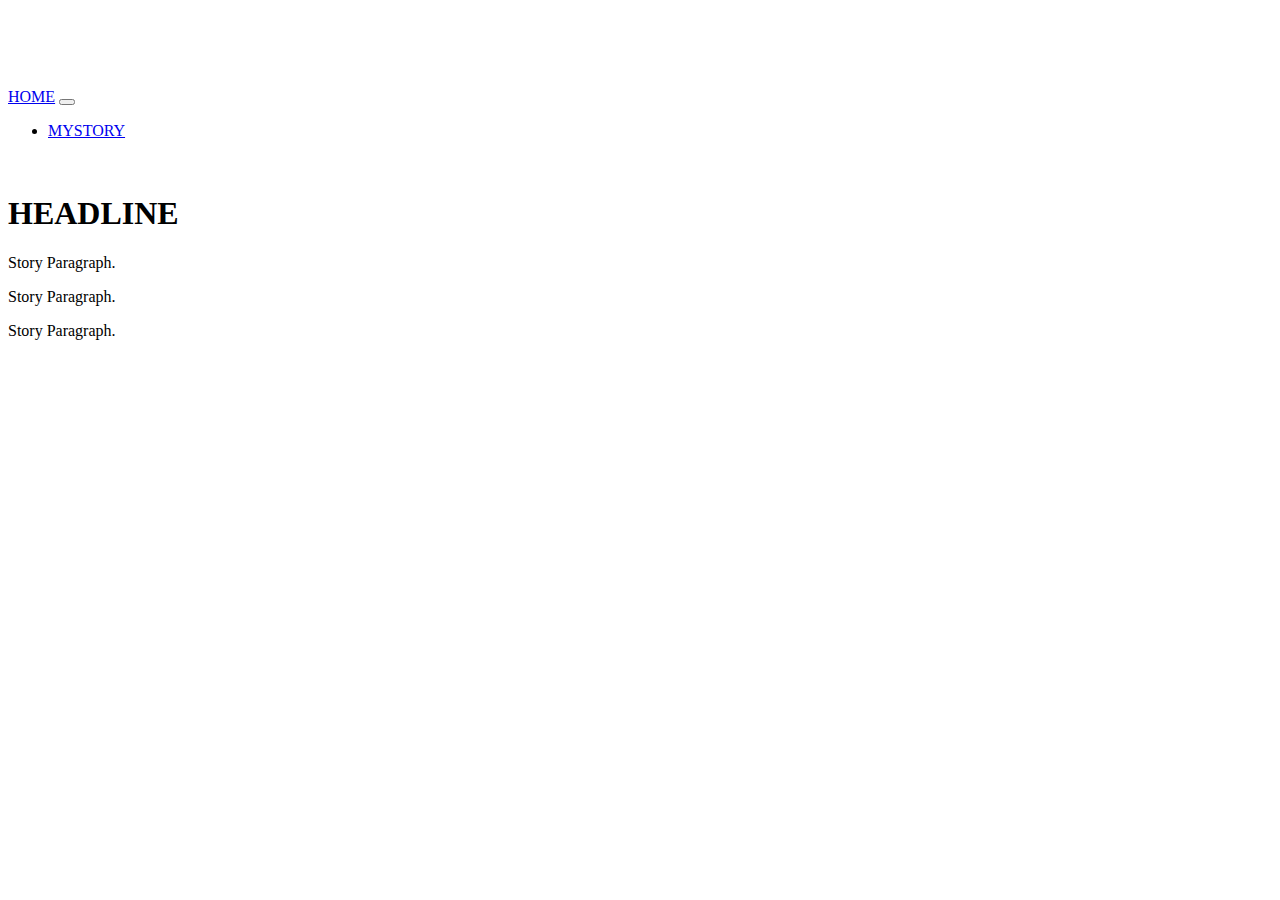
==== index.html @ c20f3e87 "Add files via upload" ====
<!DOCTYPE html>
<html lang="en">
  <head>
    <!-- Required meta tags -->
    <meta charset="utf-8" />
    <meta name="viewport" content="width=device-width, initial-scale=1" />

    <!-- Bootstrap CSS -->
    <link
      href="https://cdn.jsdelivr.net/npm/bootstrap@5.0.2/dist/css/bootstrap.min.css"
      rel="stylesheet"
      integrity="sha384-EVSTQN3/azprG1Anm3QDgpJLIm9Nao0Yz1ztcQTwFspd3yD65VohhpuuCOmLASjC"
      crossorigin="anonymous"
    />

    <!-- ......  -->
    <!-- PUT YOUR TITLE IN PLACE OF TITLE BELOW: -->
    <!-- ......  -->

    <title>Page Title</title>

    <!-- ... -->
    <!-- ... -->
    <!-- ... -->

    <link
      rel="canonical"
      href="https://getbootstrap.com/docs/5.0/examples/starter-template/"
    />

    <!-- Bootstrap core CSS -->
    <link
      href="http://pachecod.github.io/bootstrap/assets/dist/css/bootstrap.min.css"
      rel="stylesheet"
    />

    <style>
      .bd-placeholder-img {
        font-size: 1.125rem;
        text-anchor: middle;
        -webkit-user-select: none;
        -moz-user-select: none;
        user-select: none;
      }

      @media (min-width: 768px) {
        .bd-placeholder-img-lg {
          font-size: 3.5rem;
        }
      }
    </style>

    <!-- Custom styles for this template -->
    <link href="starter-template.css" rel="stylesheet" />
  </head>
  <body>
    <nav class="navbar navbar-expand-md navbar-dark bg-dark fixed-top">
      <div class="container-fluid">

        <!-- ... -->
        <!-- PUT YOUR GITHUB USER NAME IN THE URL BELOW -->
        <!-- ... -->

        <a class="navbar-brand" href="https://YOURGITHUBUSERNAME.github.io"
          >HOME</a
        >

        <!-- ... -->
        <!-- ... -->
        <!-- ... -->

        <button
          class="navbar-toggler"
          type="button"
          data-bs-toggle="collapse"
          data-bs-target="#navbarsExampleDefault"
          aria-controls="navbarsExampleDefault"
          aria-expanded="false"
          aria-label="Toggle navigation"
        >
          <span class="navbar-toggler-icon"></span>
        </button>

        <div class="collapse navbar-collapse" id="navbarsExampleDefault">
          <ul class="navbar-nav me-auto mb-2 mb-md-0">
            <!-- ... -->
            <!-- REPLACE LINKS AND LINK TITLE BELOW WITH YOUR OWN, OR REMOVE THEM ENTIRELY -->
            <!-- ... -->

            <li class="nav-item active">
              <a class="nav-link" aria-current="page" href="http://link"
                >MYSTORY</a
              >
            </li>

            <!-- ... -->
            <!-- ... -->
            <!-- ... -->
          </ul>
        </div>
      </div>
    </nav>

    <main class="container">
      <div class="starter-template text-left py-5 px-3">

        <!-- ... -->
        <!-- PAGE CONTENT STARTS HERE -->
        <!-- ... -->

        <p><br /></p>

        <a name="top"></a>

        <h1>
          HEADLINE
        </h1>

        <p>
          Story Paragraph.
        </p>

        <p>
          Story Paragraph.
        </p>

        <p>
          Story Paragraph.
        </p>

        <!-- ... -->
        <!-- END PAGE CONTENT -->
        <!-- ... -->
        
      </div>
    </main>
    <!-- /.container -->

    <script src="../assets/dist/js/bootstrap.bundle.min.js"></script>
  </body>
</html>
---- starter-template.css ----
body {
  padding-top: 5rem;
}
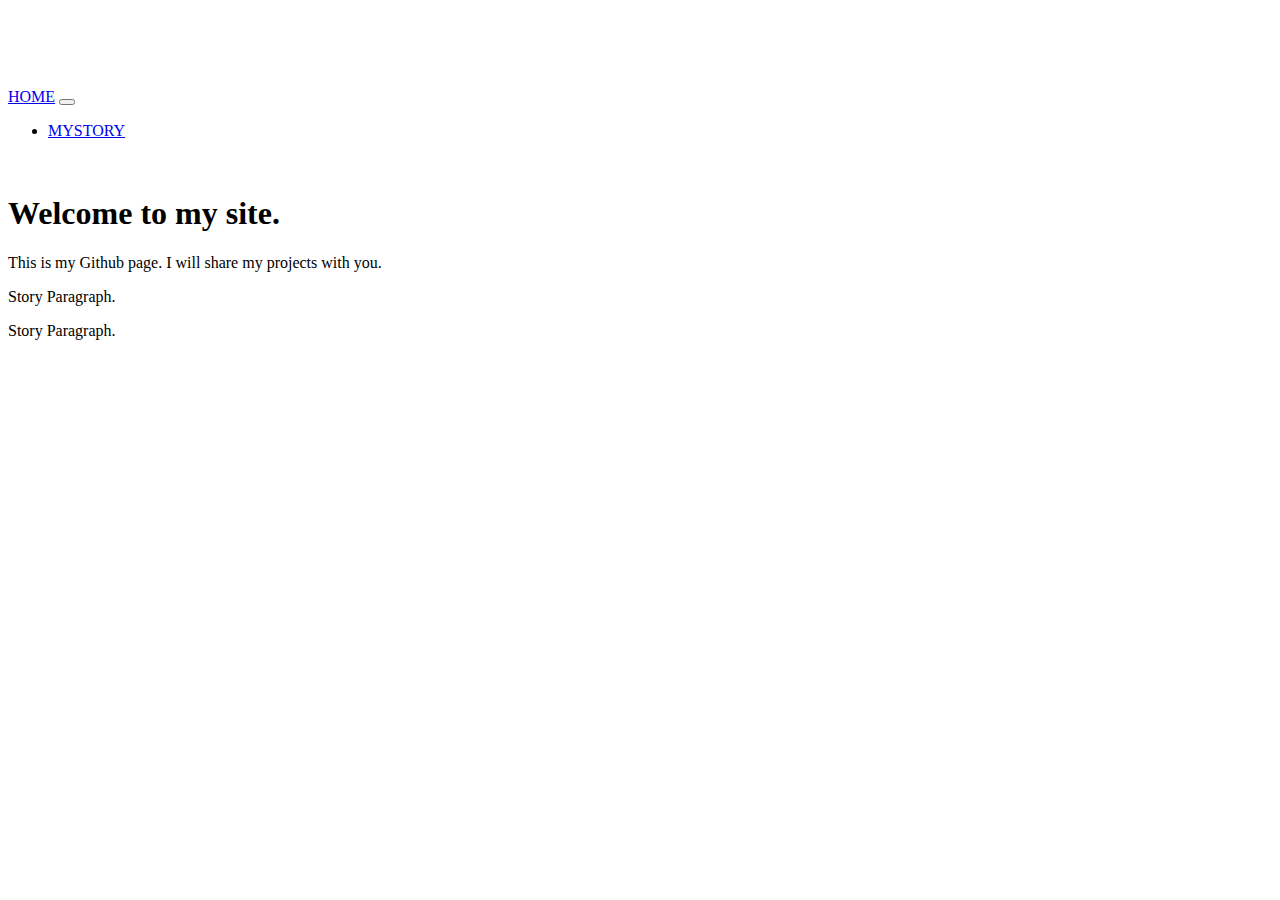
==== commit 6c182e86: "Add files via upload" ====
--- a/index.html
+++ b/index.html
@@ -17,7 +17,7 @@
     <!-- PUT YOUR TITLE IN PLACE OF TITLE BELOW: -->
     <!-- ......  -->
 
-    <title>Page Title</title>
+    <title>Grace McHugh's Site</title>
 
     <!-- ... -->
     <!-- ... -->
@@ -61,7 +61,7 @@
         <!-- PUT YOUR GITHUB USER NAME IN THE URL BELOW -->
         <!-- ... -->
 
-        <a class="navbar-brand" href="https://YOURGITHUBUSERNAME.github.io"
+        <a class="navbar-brand" href="https://gemchugh.github.io"
           >HOME</a
         >
 
@@ -113,11 +113,11 @@
         <a name="top"></a>
 
         <h1>
-          HEADLINE
+          Welcome to my site.
         </h1>
 
         <p>
-          Story Paragraph.
+          This is my Github page. I will share my projects with you.
         </p>
 
         <p>
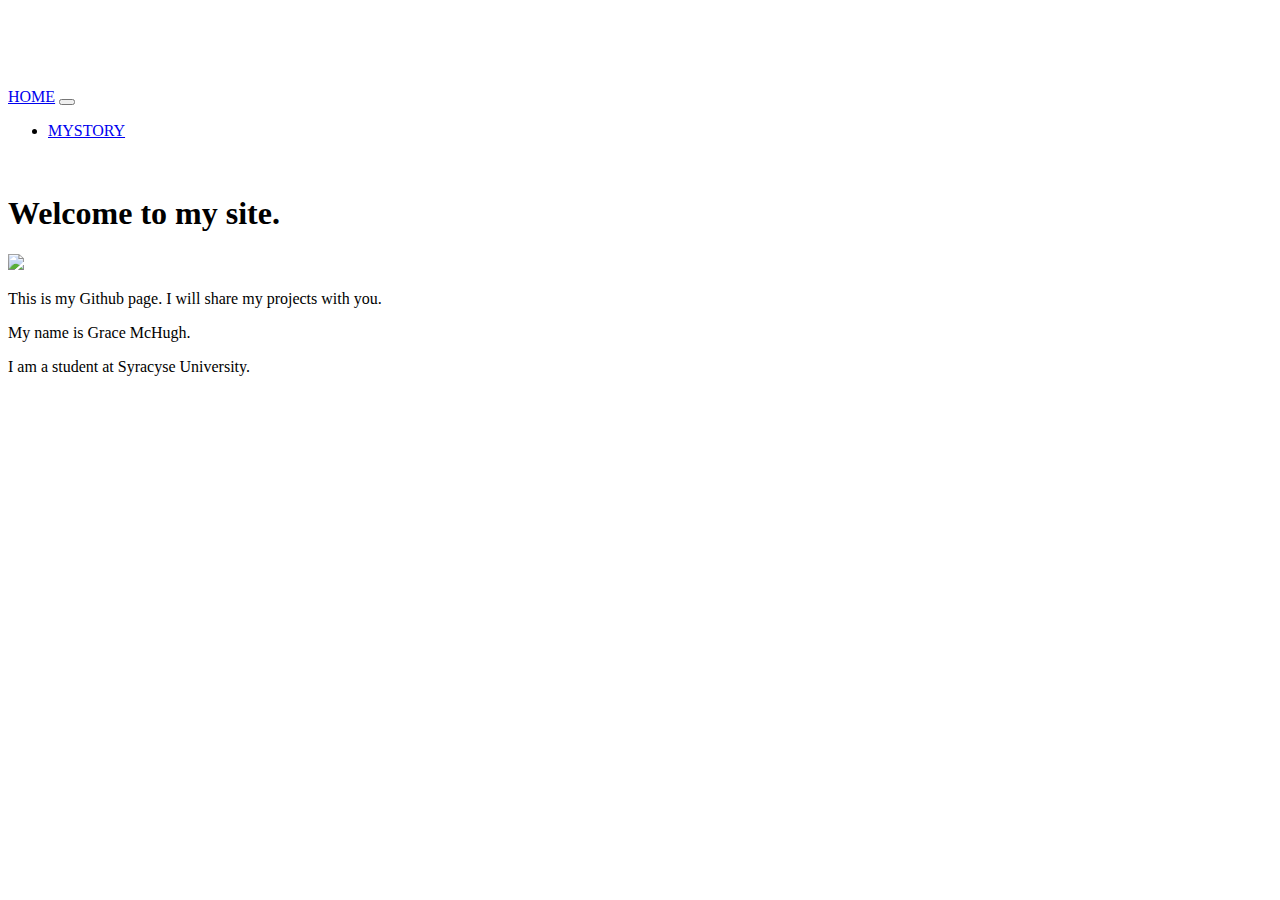
==== commit 2dcff53d: "Add files via upload" ====
--- a/index.html
+++ b/index.html
@@ -116,16 +116,18 @@
           Welcome to my site.
         </h1>
 
+        <img src="gracemchugh.jpeg"/>
+
         <p>
           This is my Github page. I will share my projects with you.
         </p>
 
         <p>
-          Story Paragraph.
+          My name is Grace McHugh.
         </p>
 
         <p>
-          Story Paragraph.
+          I am a student at Syracyse University.
         </p>
 
         <!-- ... -->
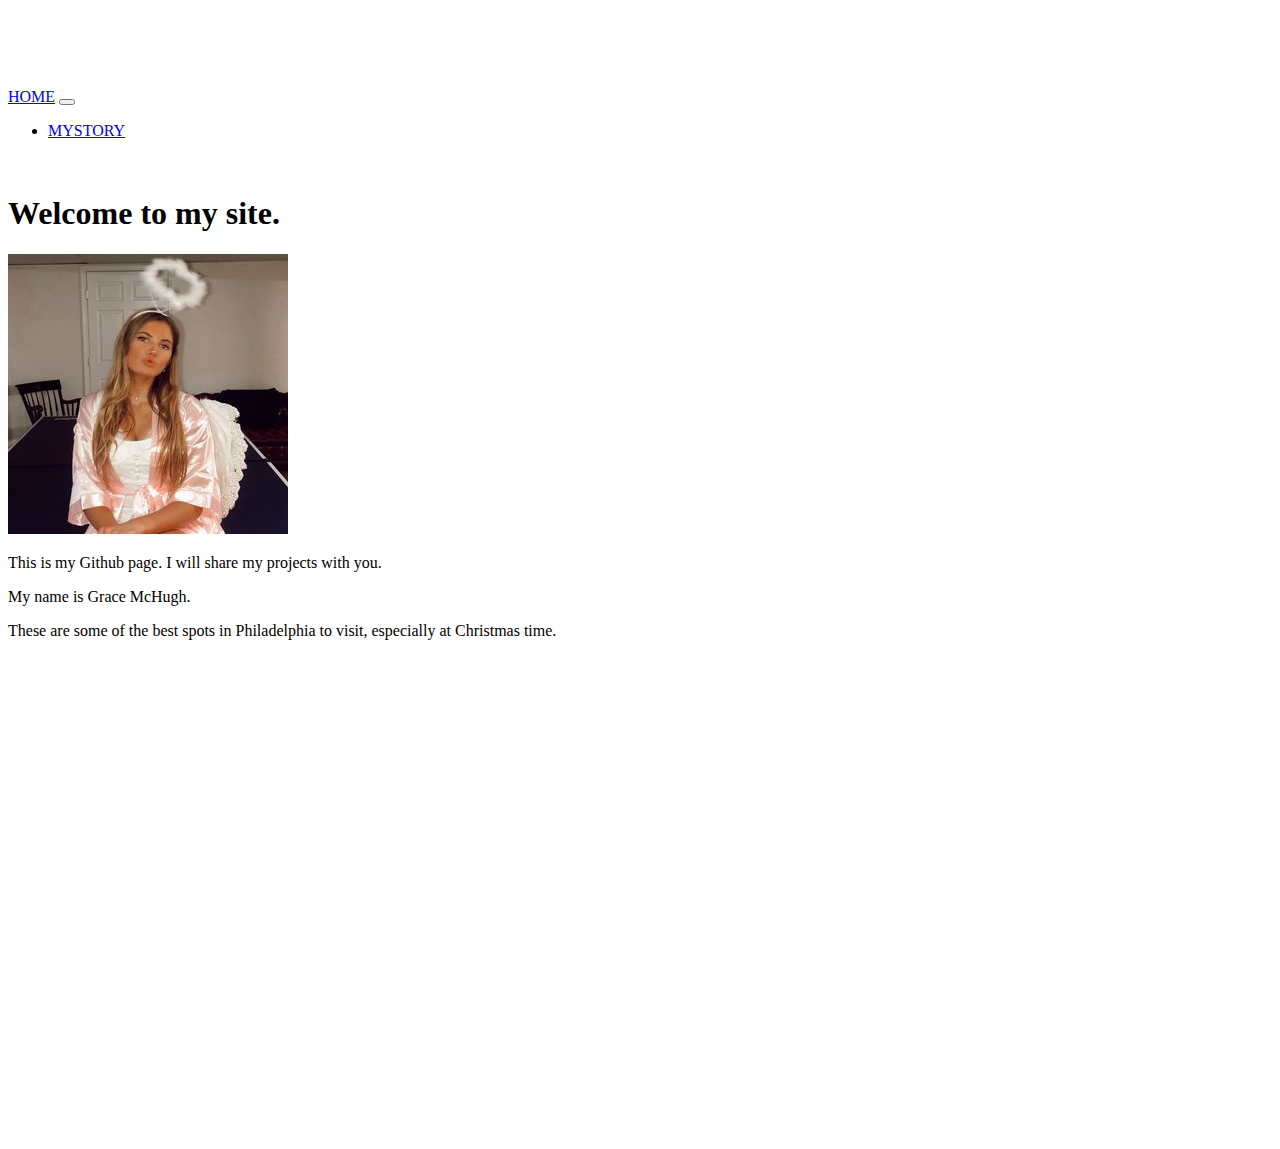
==== commit 9fef9625: "Add files via upload" ====
--- a/index.html
+++ b/index.html
@@ -127,8 +127,11 @@
         </p>
 
         <p>
-          I am a student at Syracyse University.
+          These are some of the best spots in Philadelphia to visit, especially at Christmas time.
         </p>
+
+        <iframe title="Best Spots for a Holiday Visit to Philadelphia " aria-label="map" id="datawrapper-chart-q1UzW" src="https://datawrapper.dwcdn.net/q1UzW/1/" scrolling="no" frameborder="0" style="width: 0; min-width: 100% !important; border: none;" height="481"></iframe><script type="text/javascript">!function(){"use strict";window.addEventListener("message",(function(e){if(void 0!==e.data["datawrapper-height"]){var t=document.querySelectorAll("iframe");for(var a in e.data["datawrapper-height"])for(var r=0;r<t.length;r++){if(t[r].contentWindow===e.source)t[r].style.height=e.data["datawrapper-height"][a]+"px"}}}))}();
+</script>
 
         <!-- ... -->
         <!-- END PAGE CONTENT -->
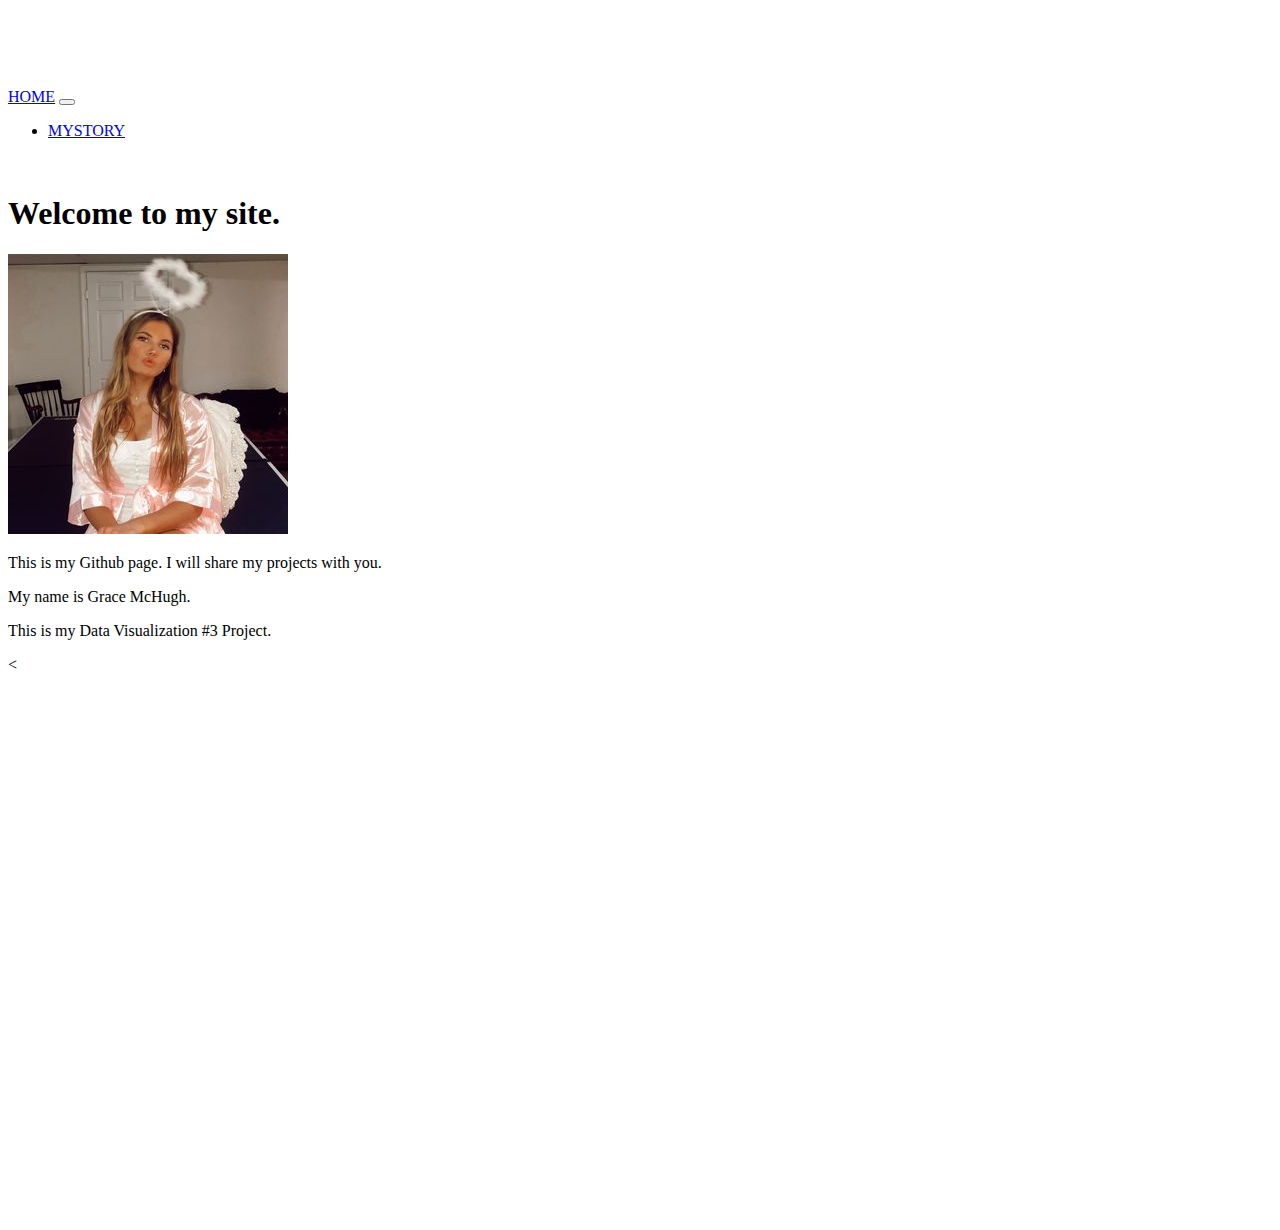
==== commit 4efd20b8: "Add files via upload" ====
--- a/index.html
+++ b/index.html
@@ -127,10 +127,12 @@
         </p>
 
         <p>
-          These are some of the best spots in Philadelphia to visit, especially at Christmas time.
+          This is my Data Visualization #3 Project.
         </p>
 
-        <iframe title="Best Spots for a Holiday Visit to Philadelphia " aria-label="map" id="datawrapper-chart-q1UzW" src="https://datawrapper.dwcdn.net/q1UzW/1/" scrolling="no" frameborder="0" style="width: 0; min-width: 100% !important; border: none;" height="481"></iframe><script type="text/javascript">!function(){"use strict";window.addEventListener("message",(function(e){if(void 0!==e.data["datawrapper-height"]){var t=document.querySelectorAll("iframe");for(var a in e.data["datawrapper-height"])for(var r=0;r<t.length;r++){if(t[r].contentWindow===e.source)t[r].style.height=e.data["datawrapper-height"][a]+"px"}}}))}();
+        <<iframe title="Number of U.S. Executions by State (since 1977)" aria-label="Map" id="datawrapper-chart-PDRZ7" src="https://datawrapper.dwcdn.net/PDRZ7/1/" scrolling="no" frameborder="0" style="width: 0; min-width: 100% !important; border: none;" height="544"></iframe><script type="text/javascript">!function(){"use strict";window.addEventListener("message",(function(e){if(void 0!==e.data["datawrapper-height"]){var t=document.querySelectorAll("iframe");for(var a in e.data["datawrapper-height"])for(var r=0;r<t.length;r++){if(t[r].contentWindow===e.source)t[r].style.height=e.data["datawrapper-height"][a]+"px"}}}))}();
+</script>
+</script>
 </script>
 
         <!-- ... -->
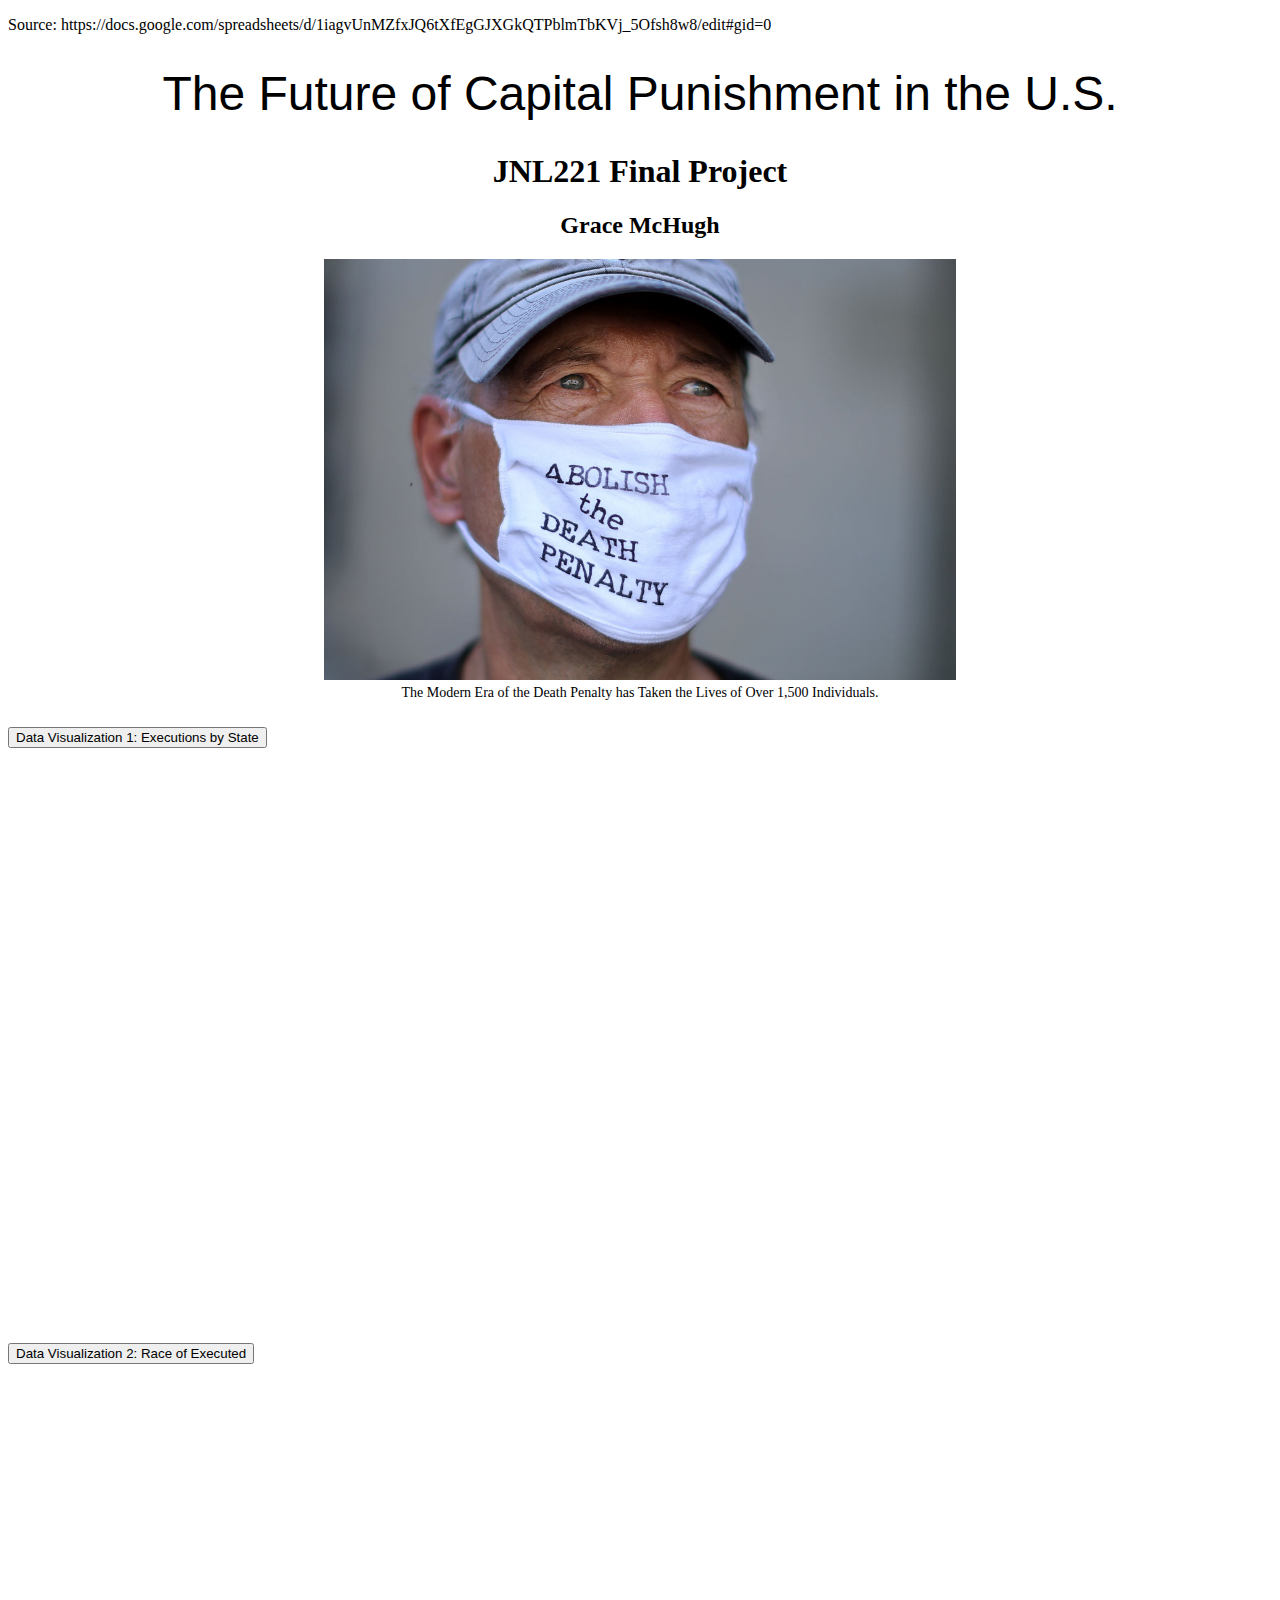
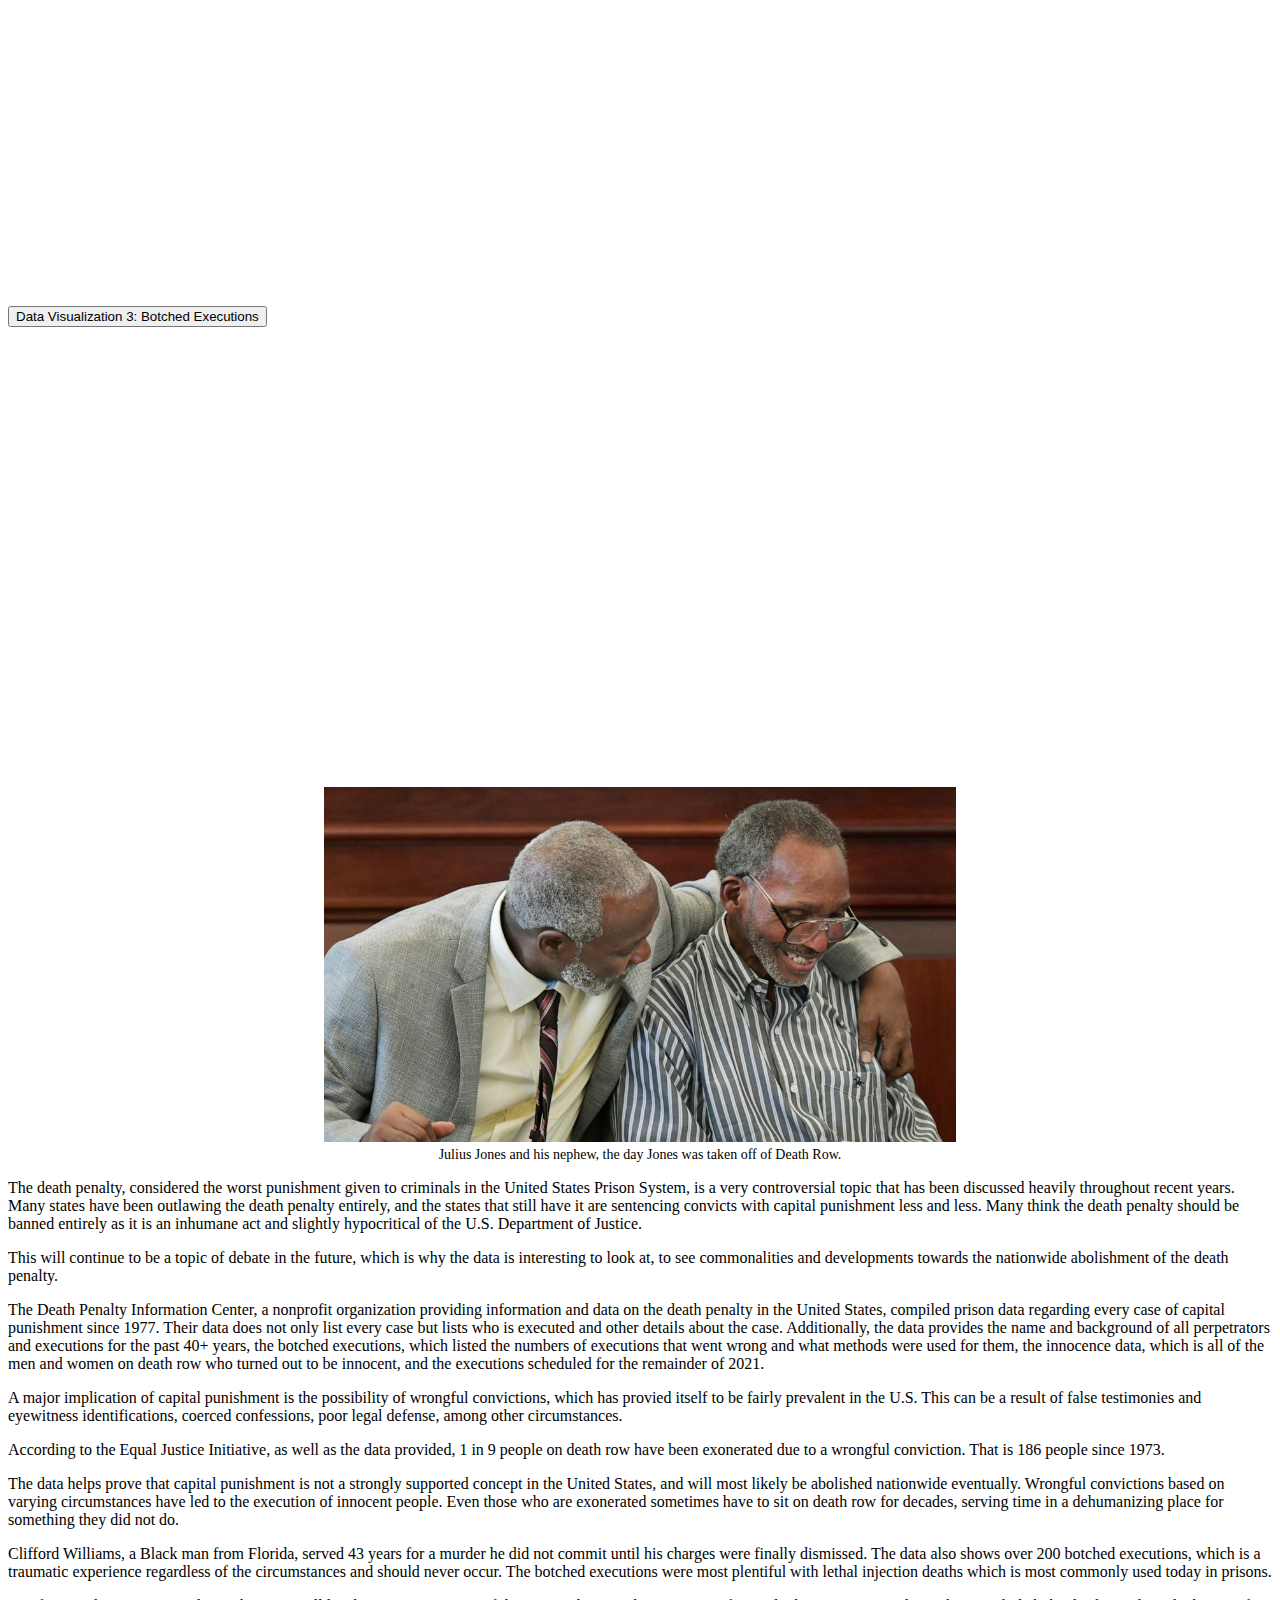
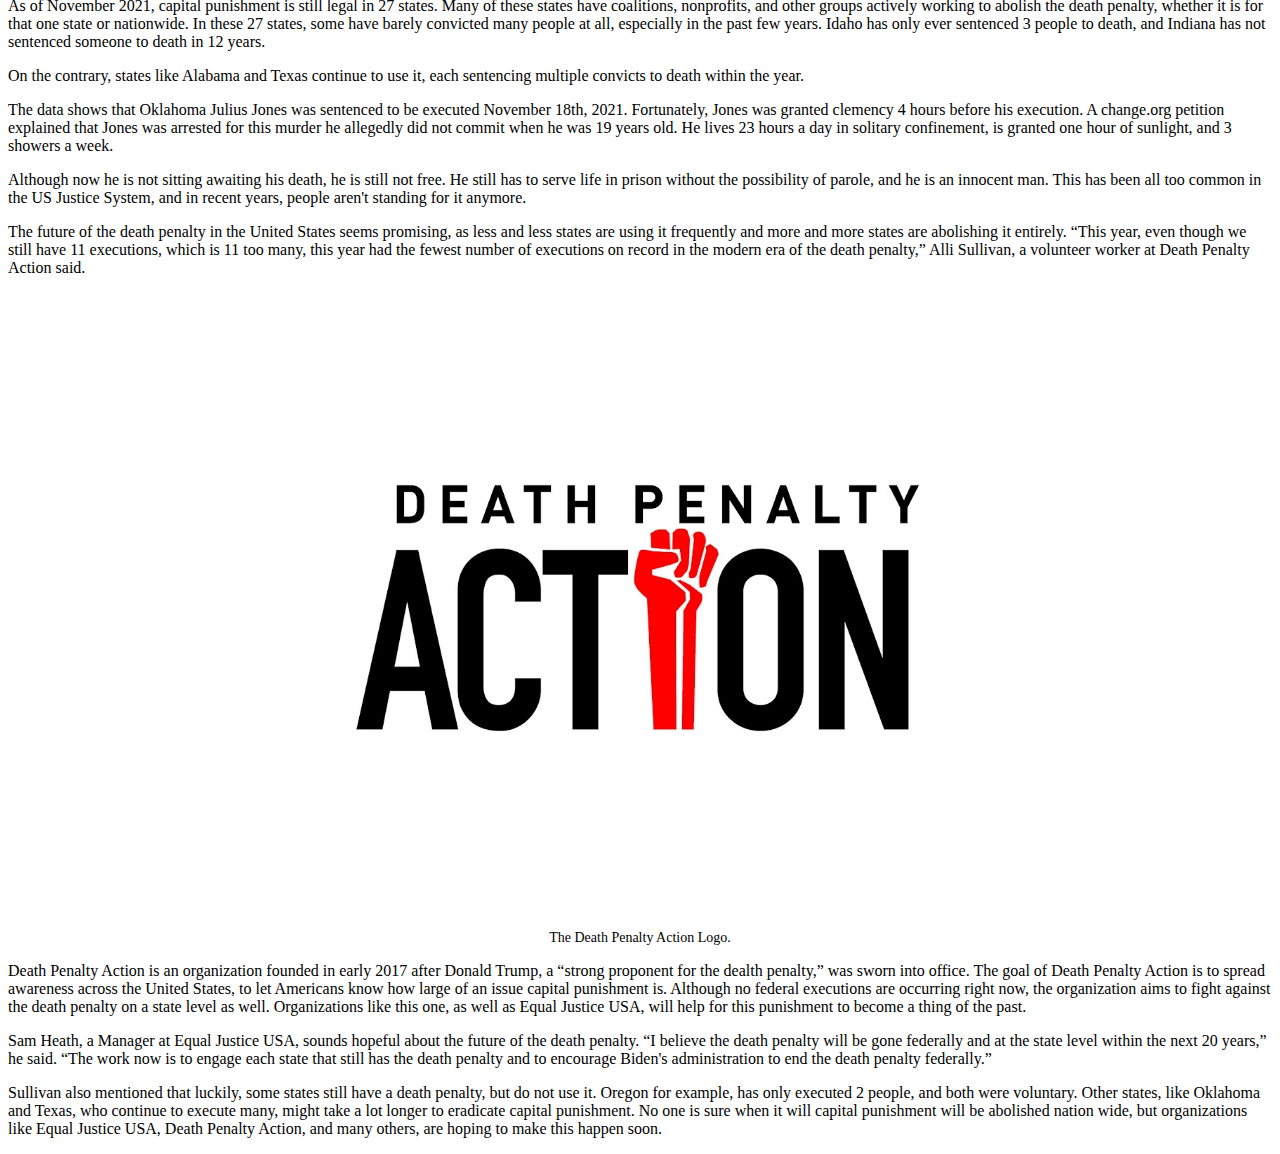
==== commit 0acd799a: "Add files via upload" ====
--- a/index.html
+++ b/index.html
@@ -1,148 +1,123 @@
+
 <!DOCTYPE html>
-<html lang="en">
-  <head>
-    <!-- Required meta tags -->
-    <meta charset="utf-8" />
-    <meta name="viewport" content="width=device-width, initial-scale=1" />
+<html>
+<head>
+ <link href="https://cdn.jsdelivr.net/npm/bootstrap@5.1.3/dist/css/bootstrap.min.css" rel="stylesheet" integrity="sha384-1BmE4kWBq78iYhFldvKuhfTAU6auU8tT94WrHftjDbrCEXSU1oBoqyl2QvZ6jIW3" crossorigin="anonymous"> 
+ <link rel="stylesheet" href="maincopy.css">
 
-    <!-- Bootstrap CSS -->
-    <link
-      href="https://cdn.jsdelivr.net/npm/bootstrap@5.0.2/dist/css/bootstrap.min.css"
-      rel="stylesheet"
-      integrity="sha384-EVSTQN3/azprG1Anm3QDgpJLIm9Nao0Yz1ztcQTwFspd3yD65VohhpuuCOmLASjC"
-      crossorigin="anonymous"
-    />
+	<title>The Future of Capital Punishment in the U.S.</title>
+  <p> Source: https://docs.google.com/spreadsheets/d/1iagvUnMZfxJQ6tXfEgGJXGkQTPblmTbKVj_5Ofsh8w8/edit#gid=0 </p>
+</head>
 
-    <!-- ......  -->
-    <!-- PUT YOUR TITLE IN PLACE OF TITLE BELOW: -->
-    <!-- ......  -->
+<body>
+     
+<center>
+<h1 class="h1header"> The Future of Capital Punishment in the U.S.
+</h1>
+</center>
 
-    <title>Grace McHugh's Site</title>
 
-    <!-- ... -->
-    <!-- ... -->
-    <!-- ... -->
+	   <div class="mainimg">
 
-    <link
-      rel="canonical"
-      href="https://getbootstrap.com/docs/5.0/examples/starter-template/"
-    />
+   <center>
+     <h1> JNL221 Final Project </h1>
 
-    <!-- Bootstrap core CSS -->
-    <link
-      href="http://pachecod.github.io/bootstrap/assets/dist/css/bootstrap.min.css"
-      rel="stylesheet"
-    />
+	   	<h2>Grace McHugh</h2>
+  </center>
 
-    <style>
-      .bd-placeholder-img {
-        font-size: 1.125rem;
-        text-anchor: middle;
-        -webkit-user-select: none;
-        -moz-user-select: none;
-        user-select: none;
-      }
+      <img src="dp2.jpeg" class="center"/>
+  <center>
+   <p class="caption">The Modern Era of the Death Penalty has Taken the Lives of Over 1,500 Individuals.</p>
+  </center>
 
-      @media (min-width: 768px) {
-        .bd-placeholder-img-lg {
-          font-size: 3.5rem;
-        }
-      }
-    </style>
 
-    <!-- Custom styles for this template -->
-    <link href="starter-template.css" rel="stylesheet" />
-  </head>
-  <body>
-    <nav class="navbar navbar-expand-md navbar-dark bg-dark fixed-top">
-      <div class="container-fluid">
+    <div class="accordion">
+  <div class="accordion-item">
+    <h2 class="accordion-header" id="headingOne">
+      <button class="accordion-button" type="button" data-bs-toggle="collapse" data-bs-target="#collapseOne" aria-expanded="true" aria-controls="collapseOne">
+        Data Visualization 1: Executions by State
+      </button>
+    </h2>
+    <div id="collapseOne" class="accordion-collapse collapse show" aria-labelledby="headingOne" data-bs-parent="#accordionExample">
+      <div class="accordion-body">
+         <iframe title="Number of U.S. Executions by State (since 1977)" aria-label="Map" id="datawrapper-chart-PDRZ7" src="https://datawrapper.dwcdn.net/PDRZ7/1/" scrolling="no" frameborder="0" style="width: 0; min-width: 100% !important; border: none;" height="545"></iframe><script type="text/javascript">!function(){"use strict";window.addEventListener("message",(function(e){if(void 0!==e.data["datawrapper-height"]){var t=document.querySelectorAll("iframe");for(var a in e.data["datawrapper-height"])for(var r=0;r<t.length;r++){if(t[r].contentWindow===e.source)t[r].style.height=e.data["datawrapper-height"][a]+"px"}}}))}();</script>
+      </div>
+    </div>
+  </div>
+  <div class="accordion-item">
+    <h2 class="accordion-header" id="headingTwo">
+      <button class="accordion-button" type="button" data-bs-toggle="collapse" data-bs-target="#collapseTwo" aria-expanded="false" aria-controls="collapseTwo">
+        Data Visualization 2: Race of Executed
+      </button>
+    </h2>
+    <div id="collapseTwo" class="accordion-collapse collapse show" aria-labelledby="headingTwo" data-bs-parent="#accordionExample">
+      <div class="accordion-body">
+       <iframe title="Race of Executed Individuals" aria-label="Pie Chart" id="datawrapper-chart-2sn3k" src="https://datawrapper.dwcdn.net/2sn3k/1/" scrolling="no" frameborder="0" style="width: 0; min-width: 100% !important; border: none;" height="492"></iframe><script type="text/javascript">!function(){"use strict";window.addEventListener("message",(function(e){if(void 0!==e.data["datawrapper-height"]){var t=document.querySelectorAll("iframe");for(var a in e.data["datawrapper-height"])for(var r=0;r<t.length;r++){if(t[r].contentWindow===e.source)t[r].style.height=e.data["datawrapper-height"][a]+"px"}}}))}();</script>
+      </div>
+    </div>
+  </div>
+  <div class="accordion-item">
+    <h2 class="accordion-header" id="headingThree">
+      <button class="accordion-button" type="button" data-bs-toggle="collapse" data-bs-target="#collapseThree" aria-expanded="false" aria-controls="collapseThree">
+        Data Visualization 3: Botched Executions
+      </button>
+    </h2>
+    <div id="collapseThree" class="accordion-collapse collapse show" aria-labelledby="headingThree" data-bs-parent="#accordionExample">
+      <div class="accordion-body">
+        <iframe title="Number of Botched Executions Per Execution Method" aria-label="Grouped Bars" id="datawrapper-chart-ylni4" src="https://datawrapper.dwcdn.net/ylni4/1/" scrolling="no" frameborder="0" style="width: 0; min-width: 100% !important; border: none;" height="436"></iframe><script type="text/javascript">!function(){"use strict";window.addEventListener("message",(function(e){if(void 0!==e.data["datawrapper-height"]){var t=document.querySelectorAll("iframe");for(var a in e.data["datawrapper-height"])for(var r=0;r<t.length;r++){if(t[r].contentWindow===e.source)t[r].style.height=e.data["datawrapper-height"][a]+"px"}}}))}();</script>
+      </div>
+    </div>
+  </div>
+</div>
 
-        <!-- ... -->
-        <!-- PUT YOUR GITHUB USER NAME IN THE URL BELOW -->
-        <!-- ... -->
+</div>
 
-        <a class="navbar-brand" href="https://gemchugh.github.io"
-          >HOME</a
-        >
+<img src="deathpenalty1.jpeg" class="center"/>
 
-        <!-- ... -->
-        <!-- ... -->
-        <!-- ... -->
+<center>
+<p class="caption">Julius Jones and his nephew, the day Jones was taken off of Death Row.</p>
+</center>
 
-        <button
-          class="navbar-toggler"
-          type="button"
-          data-bs-toggle="collapse"
-          data-bs-target="#navbarsExampleDefault"
-          aria-controls="navbarsExampleDefault"
-          aria-expanded="false"
-          aria-label="Toggle navigation"
-        >
-          <span class="navbar-toggler-icon"></span>
-        </button>
+   <p> The death penalty, considered the worst punishment given to criminals in the United States Prison System, is a very controversial topic that has been discussed heavily throughout recent years. Many states have been outlawing the death penalty entirely, and the states that still have it are sentencing convicts with capital punishment less and less. Many think the death penalty should be banned entirely as it is an inhumane act and slightly hypocritical of the U.S. Department of Justice. </p>
 
-        <div class="collapse navbar-collapse" id="navbarsExampleDefault">
-          <ul class="navbar-nav me-auto mb-2 mb-md-0">
-            <!-- ... -->
-            <!-- REPLACE LINKS AND LINK TITLE BELOW WITH YOUR OWN, OR REMOVE THEM ENTIRELY -->
-            <!-- ... -->
+   <p> This will continue to be a topic of debate in the future, which is why the data is interesting to look at, to see commonalities and developments towards the nationwide abolishment of the death penalty. </p>
 
-            <li class="nav-item active">
-              <a class="nav-link" aria-current="page" href="http://link"
-                >MYSTORY</a
-              >
-            </li>
+   <p> The Death Penalty Information Center, a nonprofit organization providing information and data on the death penalty in the United States, compiled prison data regarding every case of capital punishment since 1977. Their data does not only list every case but lists who is executed and other details about the case. Additionally, the data provides the name and background of all perpetrators and executions for the past 40+ years, the botched executions, which listed the numbers of executions that went wrong and what methods were used for them, the innocence data, which is all of the men and women on death row who turned out to be innocent, and the executions scheduled for the remainder of 2021. </p>
 
-            <!-- ... -->
-            <!-- ... -->
-            <!-- ... -->
-          </ul>
-        </div>
-      </div>
-    </nav>
+   <p> A major implication of capital punishment is the possibility of wrongful convictions, which has provied itself to be fairly prevalent in the U.S. This can be a result of false testimonies and eyewitness identifications, coerced confessions, poor legal defense, among other circumstances.  </p>
+   
+   <p>According to the Equal Justice Initiative, as well as the data provided, 1 in 9 people on death row have been exonerated due to a wrongful conviction. That is 186 people since 1973.</p>
 
-    <main class="container">
-      <div class="starter-template text-left py-5 px-3">
+   <p> The data helps prove that capital punishment is not a strongly supported concept in the United States, and will most likely be abolished nationwide eventually. Wrongful convictions based on varying circumstances have led to the execution of innocent people. Even those who are exonerated sometimes have to sit on death row for decades, serving time in a dehumanizing place for something they did not do.  </p>
 
-        <!-- ... -->
-        <!-- PAGE CONTENT STARTS HERE -->
-        <!-- ... -->
+   <p> Clifford Williams, a Black man from Florida, served 43 years for a murder he did not commit until his charges were finally dismissed. The data also shows over 200 botched executions, which is a traumatic experience regardless of the circumstances and should never occur. The botched executions were most plentiful with lethal injection deaths which is most commonly used today in prisons. </p>
 
-        <p><br /></p>
+   <p> As of November 2021, capital punishment is still legal in 27 states. Many of these states have coalitions, nonprofits, and other groups actively working to abolish the death penalty, whether it is for that one state or nationwide. In these 27 states, some have barely convicted many people at all, especially in the past few years. Idaho has only ever sentenced 3 people to death, and Indiana has not sentenced someone to death in 12 years.  </p>
 
-        <a name="top"></a>
+   <p> On the contrary, states like Alabama and Texas continue to use it, each sentencing multiple convicts to death within the year. </p>
 
-        <h1>
-          Welcome to my site.
-        </h1>
+   <p>The data shows that Oklahoma Julius Jones was sentenced to be executed November 18th, 2021. Fortunately, Jones was granted clemency 4 hours before his execution. A change.org petition explained that Jones was arrested for this murder he allegedly did not commit when he was 19 years old. He lives 23 hours a day in solitary confinement, is granted one hour of sunlight, and 3 showers a week. </p>
 
-        <img src="gracemchugh.jpeg"/>
+   <p> Although now he is not sitting awaiting his death, he is still not free. He still has to serve life in prison without the possibility of parole, and he is an innocent man. This has been all too common in the US Justice System, and in recent years, people aren't standing for it anymore.</p>
 
-        <p>
-          This is my Github page. I will share my projects with you.
-        </p>
+   <p> The future of the death penalty in the United States seems promising, as less and less states are using it frequently and more and more states are abolishing it entirely. “This year, even though we still have 11 executions, which is 11 too many, this year had the fewest number of executions on record in the modern era of the death penalty,” Alli Sullivan, a volunteer worker at Death Penalty Action said. </p>
 
-        <p>
-          My name is Grace McHugh.
-        </p>
+     <img src="dp3.jpeg" class="center"/>
+<center>
+<p class="caption">The Death Penalty Action Logo.</p>
+</center>
 
-        <p>
-          This is my Data Visualization #3 Project.
-        </p>
+   <p> Death Penalty Action is an organization founded in early 2017 after Donald Trump, a “strong proponent for the dealth penalty,” was sworn into office. The goal of Death Penalty Action is to spread awareness across the United States, to let Americans know how large of an issue capital punishment is. Although no federal executions are occurring right now, the organization aims to fight against the death penalty on a state level as well. Organizations like this one, as well as Equal Justice USA, will help for this punishment to become a thing of the past. 
+  </p>
 
-        <<iframe title="Number of U.S. Executions by State (since 1977)" aria-label="Map" id="datawrapper-chart-PDRZ7" src="https://datawrapper.dwcdn.net/PDRZ7/1/" scrolling="no" frameborder="0" style="width: 0; min-width: 100% !important; border: none;" height="544"></iframe><script type="text/javascript">!function(){"use strict";window.addEventListener("message",(function(e){if(void 0!==e.data["datawrapper-height"]){var t=document.querySelectorAll("iframe");for(var a in e.data["datawrapper-height"])for(var r=0;r<t.length;r++){if(t[r].contentWindow===e.source)t[r].style.height=e.data["datawrapper-height"][a]+"px"}}}))}();
-</script>
-</script>
-</script>
+   <p> Sam Heath, a Manager at Equal Justice USA, sounds hopeful about the future of the death penalty. “I believe the death penalty will be gone federally and at the state level within the next 20 years,” he said. “The work now is to engage each state that still has the death penalty and to encourage Biden's administration to end the death penalty federally.” </p>
+     
 
-        <!-- ... -->
-        <!-- END PAGE CONTENT -->
-        <!-- ... -->
-        
-      </div>
-    </main>
-    <!-- /.container -->
 
-    <script src="../assets/dist/js/bootstrap.bundle.min.js"></script>
-  </body>
+   <p>Sullivan also mentioned that luckily, some states still have a death penalty, but do not use it. Oregon for example, has only executed 2 people, and both were voluntary. Other states, like Oklahoma and Texas, who continue to execute many, might take a lot longer to eradicate capital punishment. No one is sure when it will capital punishment will be abolished nation wide, but organizations like Equal Justice USA, Death Penalty Action, and many others, are hoping to make this happen soon. </p>
+
+
+<script src="https://cdn.jsdelivr.net/npm/bootstrap@5.1.3/dist/js/bootstrap.bundle.min.js" integrity="sha384-ka7Sk0Gln4gmtz2MlQnikT1wXgYsOg+OMhuP+IlRH9sENBO0LRn5q+8nbTov4+1p" crossorigin="anonymous"></script>
+       
+</body>
 </html>
--- a/maincopy.css
+++ b/maincopy.css
@@ -0,0 +1,105 @@
+.body {
+  font-family: 'Dosis', sans-serif;
+  max-width: 70rem;
+  margin-left: auto;
+  margin-right: auto;
+}
+
+
+.journalheader {
+  background-color: darkgray;
+  font-family: 'Dosis', sans-serif;
+  font-style: normal;
+  font-weight: 400px;
+  font-size: 40px;
+  padding-top: 10px;
+  padding-bottom: 10px;
+  padding-left: 10%;
+  padding-right: 10%;
+  margin-bottom: 15px;
+}
+
+
+.h1header {
+  font-family: 'Dosis', sans-serif;
+  font-size: 48px;
+  font-weight: 400;
+}
+
+.subhead {
+    font-family: 'Dosis', sans-serif;
+    font-weight: 500;
+    font-size: 18px;
+    line-height: 22px;
+    letter-spacing: 0;
+    text-transform: uppercase;
+}
+
+.WSJTheme--share-tools-menu-eKMiCvpBJ0S8PCKRePNjC {
+    border: 1px solid #ebebeb;
+    background: #fff;
+    height: auto;
+    width: 50px;
+    padding: 9px 0;
+    font-size: 9px;
+    text-transform: uppercase;
+    text-align: center;
+    overflow: hidden;
+    position: relative;
+    z-index: 9;
+    display: block;
+}
+
+.caption {
+  font-size: 14px;
+  display:  block;
+  margin-left: 0px;
+  margin-right: 0px;
+  margin-top: 5px
+}
+
+
+.center {
+  display: block;
+  margin-left: auto;
+  margin-right: auto;
+  width: 50%;
+}
+
+.responsive {
+  width: 100%;
+  height: auto;
+}
+
+.img {
+  max-width: 100%;
+  height: auto;
+}
+
+.h1 {
+  font-style: italic;
+  font-size: 40px;
+}
+
+.h2 {
+  font-size: 24px;
+  margin-bottom: 1.5rem;
+}
+
+.p {
+  font-size: 20px;
+}
+
+.responsive {
+  max-width: 400px;
+  height: auto;
+}
+
+.otherimg {
+  max-width: 50rem;
+  margin-left: auto;
+  margin-right: auto;
+  margin-top: 30px;
+  margin-bottom: 30px;
+}
+
